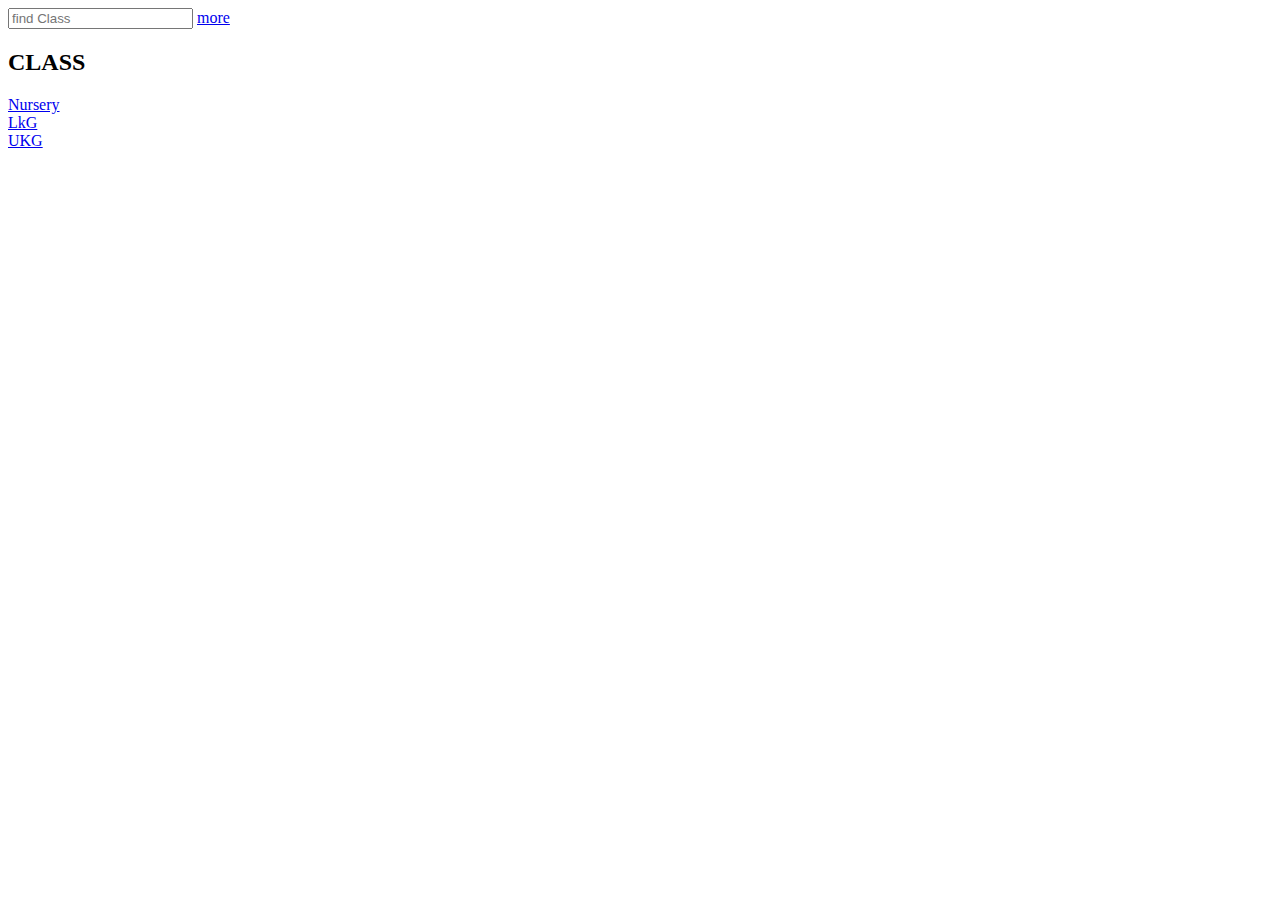
==== nursery.html @ 09463b5a "Add files via upload" ====
<!DOCTYPE html>
<html>

<head>
  
  <title>first</title>
  <link rel="stylesheet" href="/final pro/nursery.css">
</head>

<body>
<div id="D1">
 
    <!---->
    <input type="text" id="search" placeholder="find Class">
  <span>
   <a href="/final pro/more.html" id="A1">more</a>
  </span>

</div>

<div id="D2">
    <h2>CLASS</h2>
    
    <div class="sub">
     <a href="/final pro/nurser.html">Nursery</a>
    </div>
    <div class="sub">
     <a href="/final pro/lgk.html">LkG</a>
    </div>
    <div class="sub">
     <a href="#">UKG</a>
    </div>
    
    
</div>

</body>

</html>
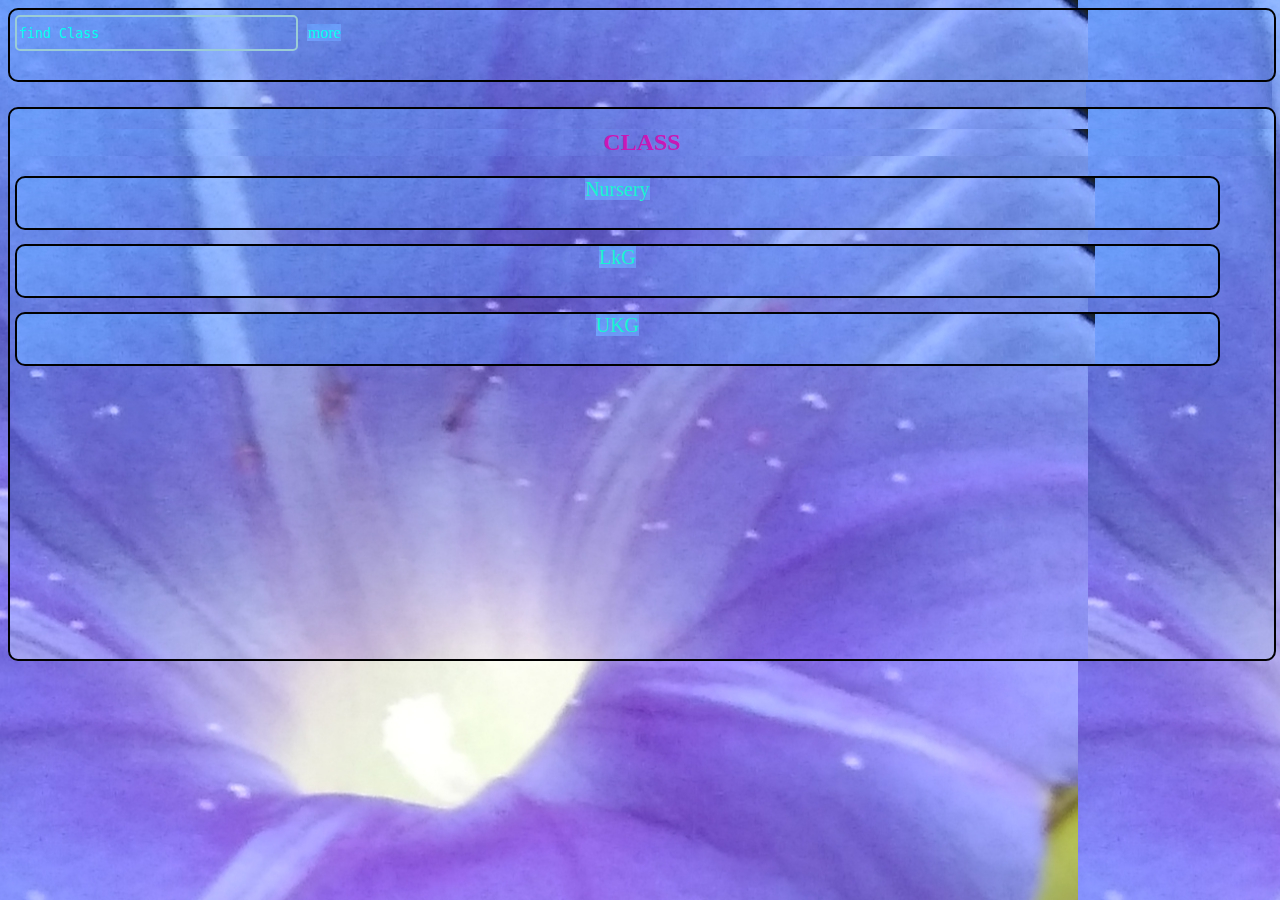
==== commit 32ad8a02: "Update nursery.html" ====
--- a/nursery.html
+++ b/nursery.html
@@ -4,7 +4,7 @@
 <head>
   
   <title>first</title>
-  <link rel="stylesheet" href="/final pro/nursery.css">
+  <link rel="stylesheet" href="nursery.css">
 </head>
 
 <body>
@@ -36,4 +36,4 @@
 
 </body>
 
-</html>+</html>
--- a/nursery.css
+++ b/nursery.css
@@ -0,0 +1,59 @@
+*{
+  background-image: url("IMG_20240402_214032.jpg (1)")
+  
+}
+#D1{
+  background-color: rgba(82, 86, 156, 1) ;
+  height: 70px;
+  width: 100%;
+  border: 2px solid;
+  border-radius: 10px;
+  text-decoration: none;
+ 
+}
+#A1{
+  text-decoration: none;
+  margin-left: 1px;
+  color: rgba(2, 255, 241, 1);
+}
+#search{
+
+  height: 30px;
+  width: 275px;
+  border: 2px solid rgba(155, 204, 214, 1);
+  border-radius: 5px;
+  margin: 5px 5px;
+  
+}
+::placeholder{
+  color:rgba(2, 255, 241, 1);
+  font-family: monospace;
+  
+}
+#D2{
+  height: 550px;
+  width: 100%;
+  border: 2px solid black;
+  border-radius: 10px;
+  margin-top: 25px;
+  /*text-align: center;*/
+}
+.sub{
+  background-color: rgba(82, 86, 156, 1);
+  height: 50px;
+  width: 95%;
+  border: 2px solid;
+  border-radius: 10px;
+  margin: 14px 5px;
+  font-size: 20px;
+  text-align: center;
+  
+}
+h2{
+  text-align: center;
+  color: #C818B6;
+}
+a{
+  text-decoration: none;
+  color: rgba(23, 244, 208, 1)
+}
